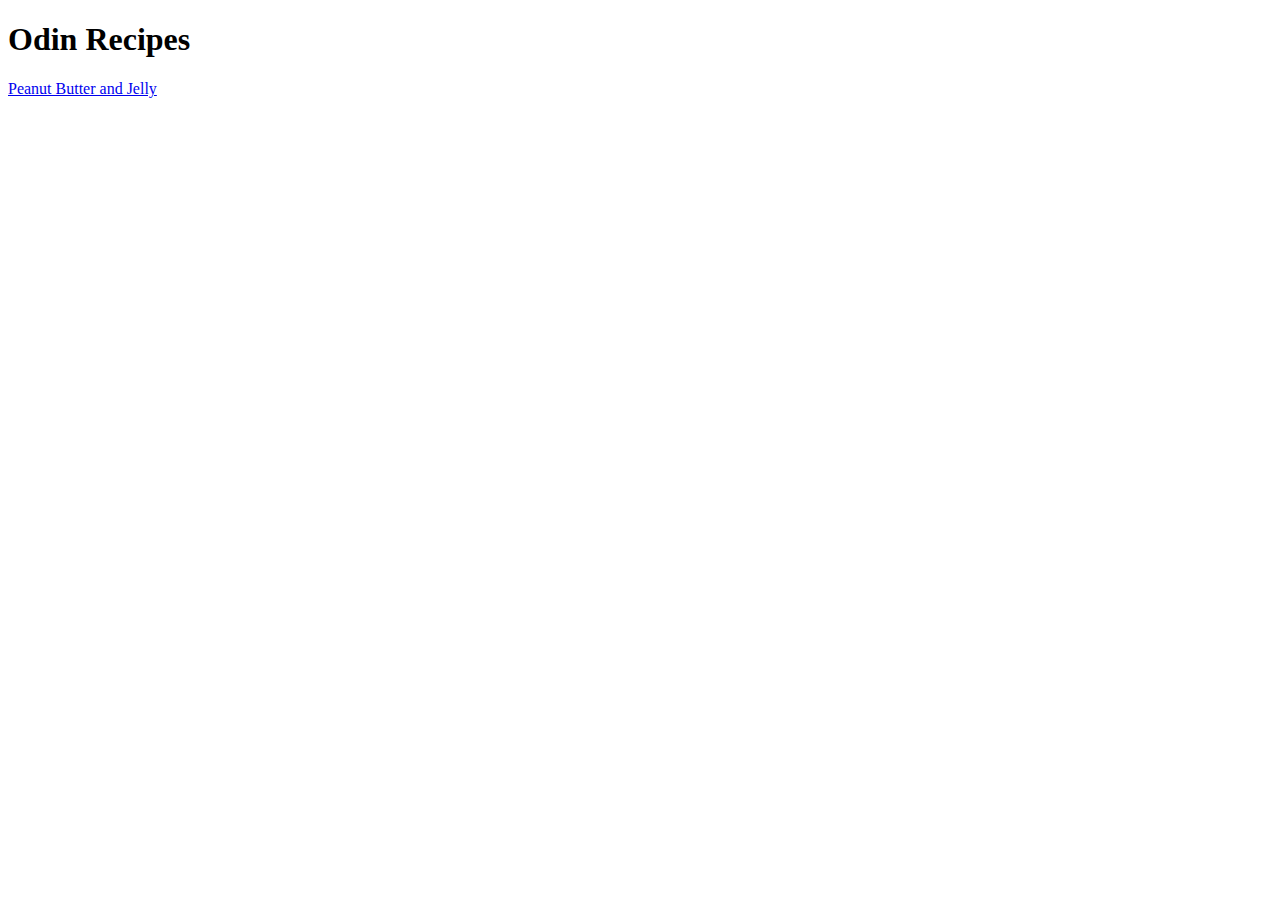
==== index.html @ c3f3dcd1 "created index.html and first recipe page" ====
<!DOCTYPE html>
<html lang="en">
    <head>
        <meta charset="UTF-8"/>
        <title>Odin Recipes</title>
    </head>
    <body>
        <h1>Odin Recipes</h1>
        <a href="./recipes/Sandwich.html">Peanut Butter and Jelly</a>
    </body>
</html>
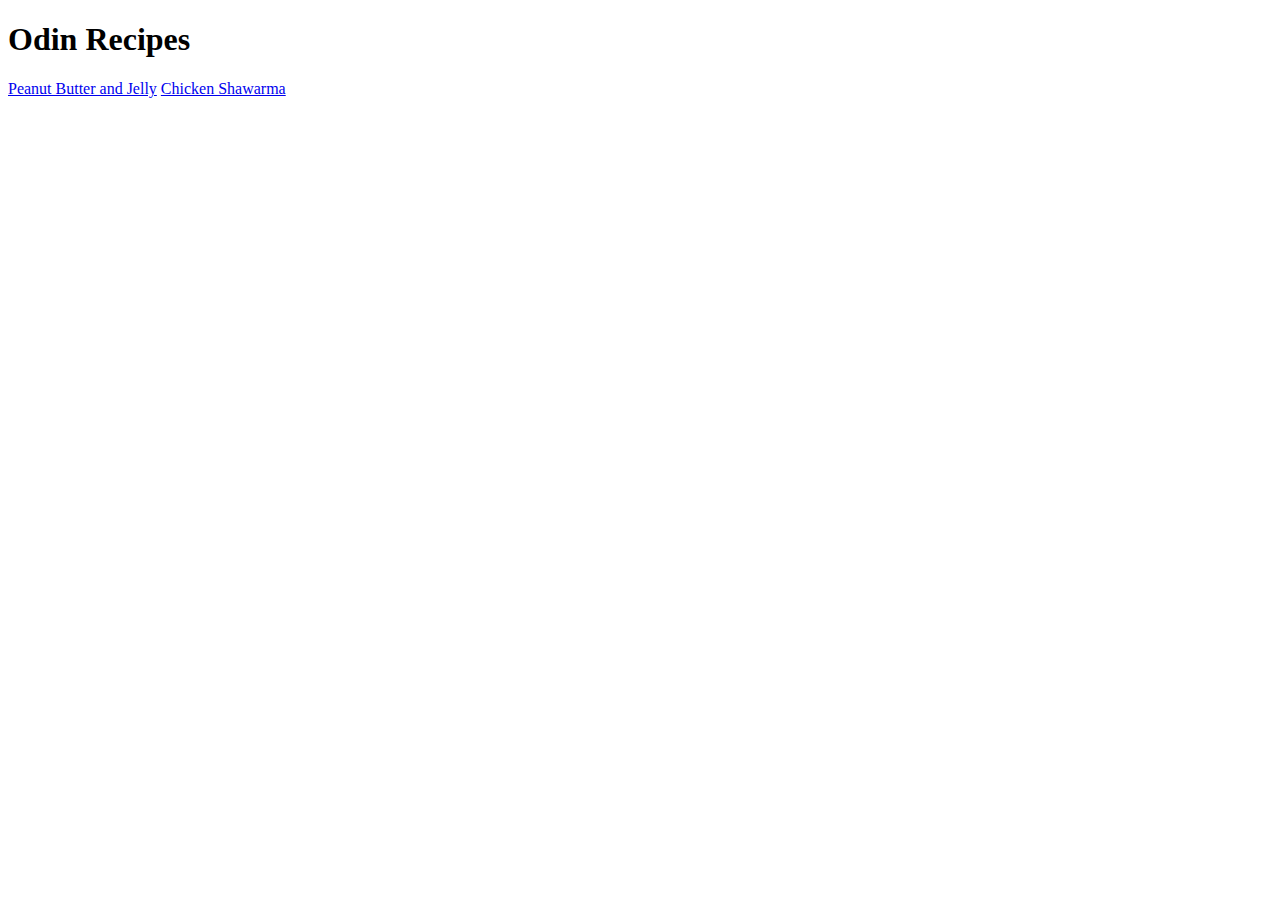
==== commit b8093929: "built second recipe page and edited the homepage" ====
--- a/index.html
+++ b/index.html
@@ -7,5 +7,6 @@
     <body>
         <h1>Odin Recipes</h1>
         <a href="./recipes/Sandwich.html">Peanut Butter and Jelly</a>
+        <a href="./recipes/shawarma.html">Chicken Shawarma</a>
     </body>
 </html>
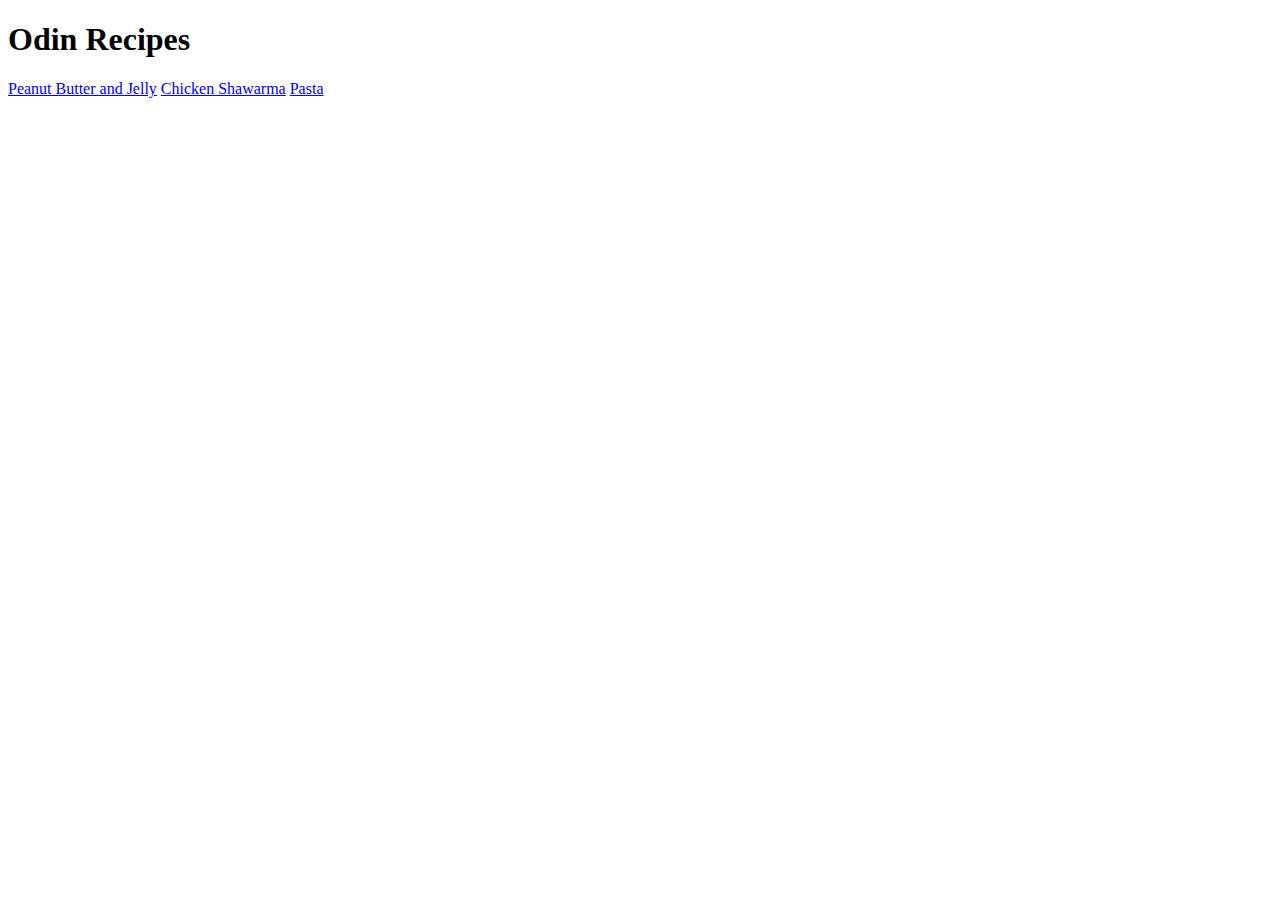
==== commit 55358767: "built the third recipe page and edited the homepage" ====
--- a/index.html
+++ b/index.html
@@ -8,5 +8,6 @@
         <h1>Odin Recipes</h1>
         <a href="./recipes/Sandwich.html">Peanut Butter and Jelly</a>
         <a href="./recipes/shawarma.html">Chicken Shawarma</a>
+        <a href="./recipes/pasta.html">Pasta</a>
     </body>
 </html>
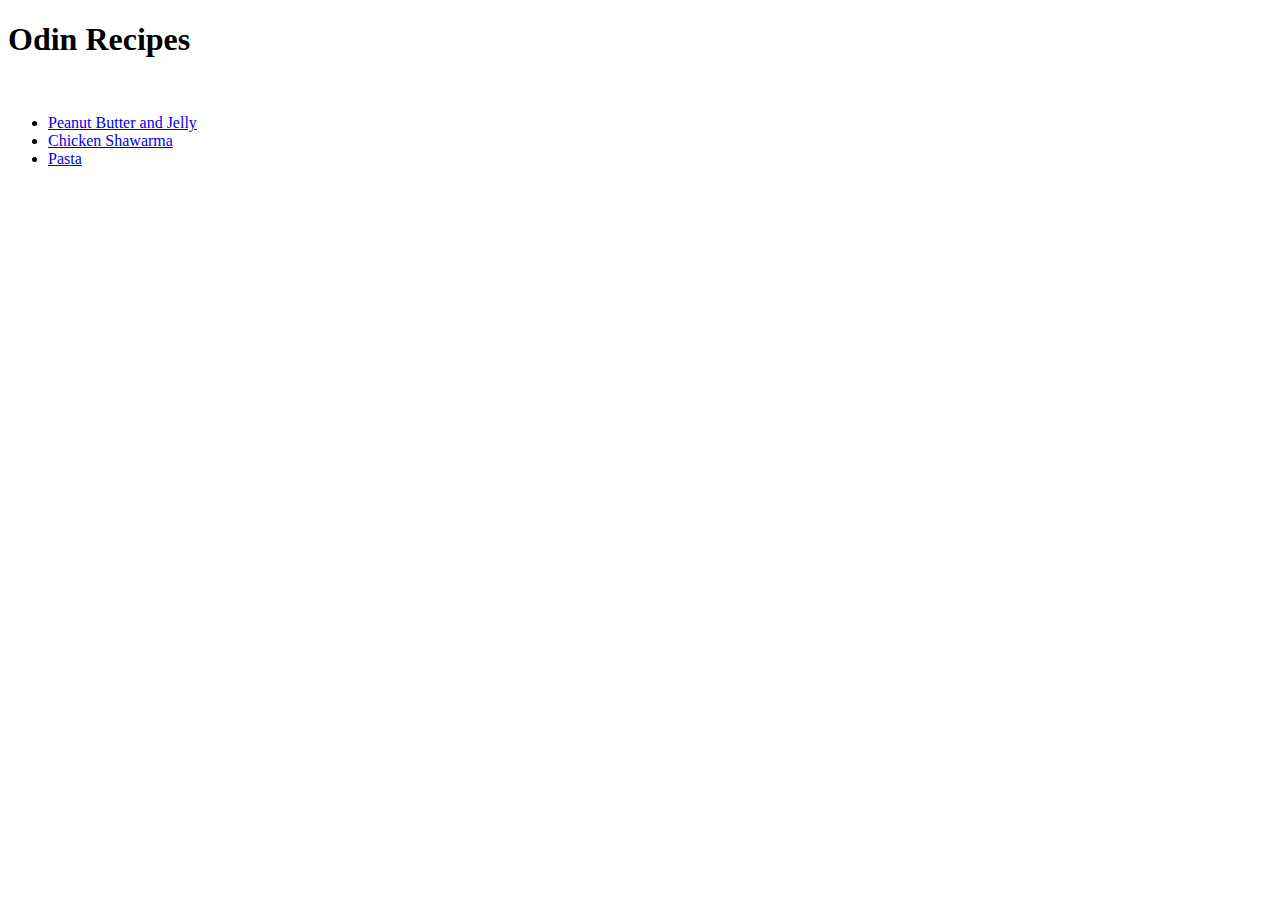
==== commit e8393339: "completed the homepage" ====
--- a/index.html
+++ b/index.html
@@ -6,8 +6,11 @@
     </head>
     <body>
         <h1>Odin Recipes</h1>
-        <a href="./recipes/Sandwich.html">Peanut Butter and Jelly</a>
-        <a href="./recipes/shawarma.html">Chicken Shawarma</a>
-        <a href="./recipes/pasta.html">Pasta</a>
+        <img href="./images/chef.jpg"/>
+        <ul>
+            <li><a href="./recipes/Sandwich.html">Peanut Butter and Jelly</a></li>
+            <li><a href="./recipes/shawarma.html">Chicken Shawarma</a></li>
+            <li><a href="./recipes/pasta.html">Pasta</a></li>
+        </ul>
     </body>
 </html>
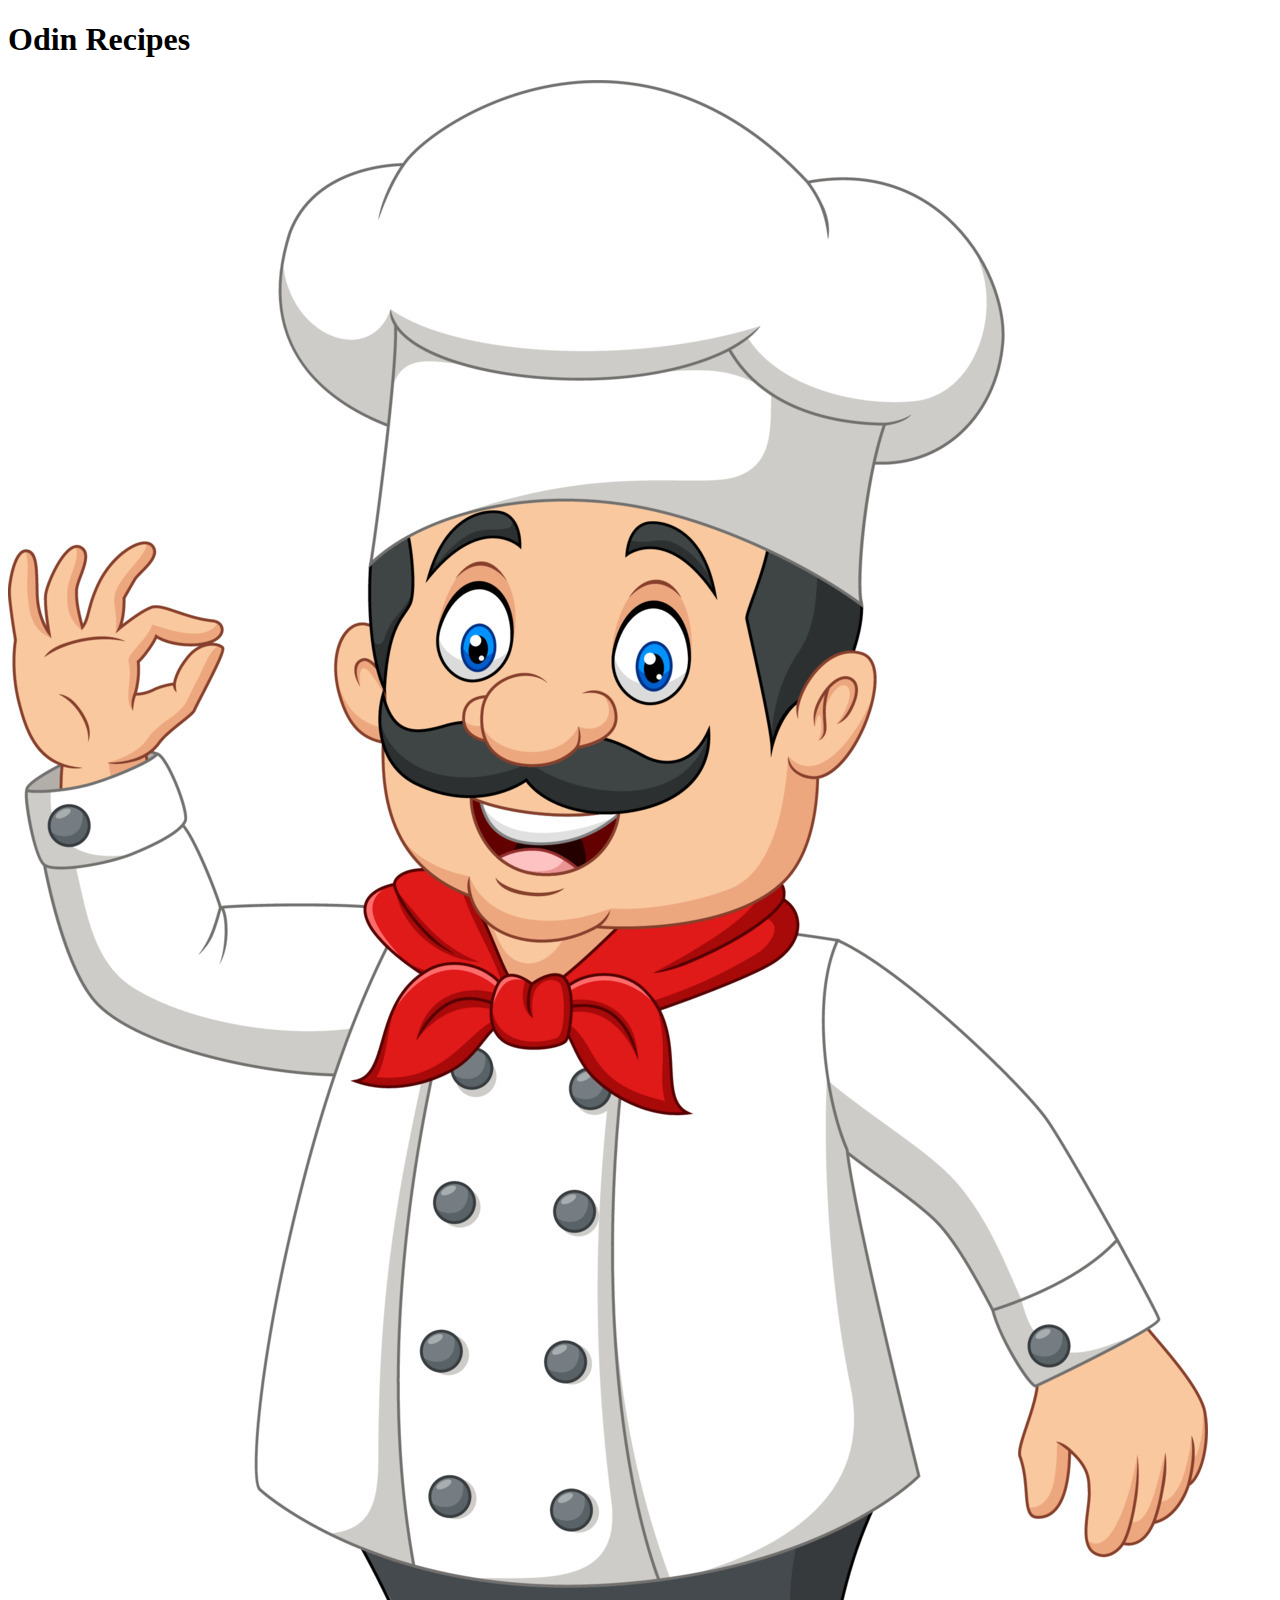
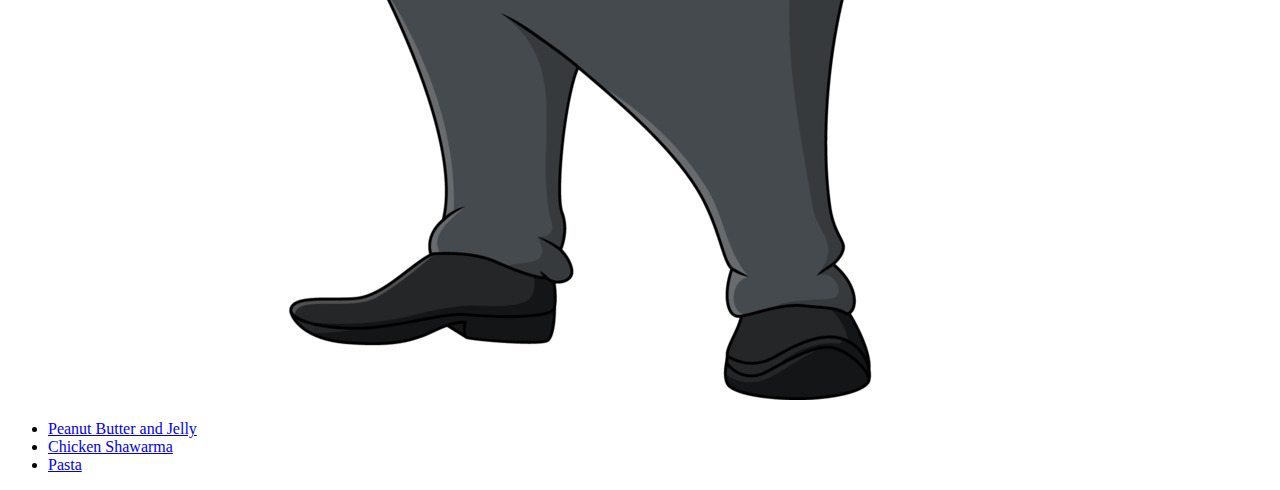
==== commit d20519c5: "completed all pages" ====
--- a/index.html
+++ b/index.html
@@ -6,7 +6,7 @@
     </head>
     <body>
         <h1>Odin Recipes</h1>
-        <img href="./images/chef.jpg"/>
+        <img src="./images/chef.jpg"/>
         <ul>
             <li><a href="./recipes/Sandwich.html">Peanut Butter and Jelly</a></li>
             <li><a href="./recipes/shawarma.html">Chicken Shawarma</a></li>
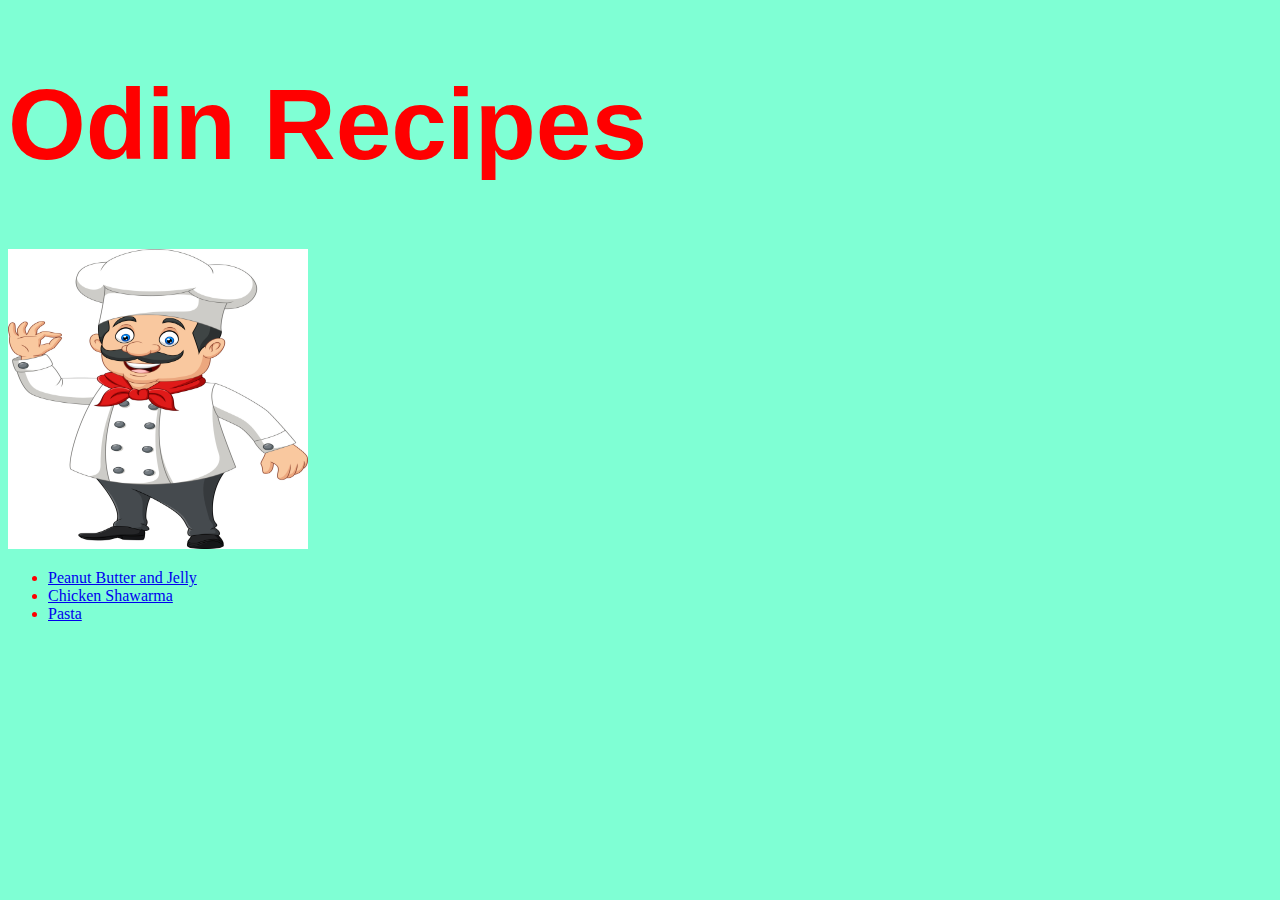
==== commit 59f50518: "added some styling using basic css" ====
--- a/index.html
+++ b/index.html
@@ -3,10 +3,11 @@
     <head>
         <meta charset="UTF-8"/>
         <title>Odin Recipes</title>
+        <link rel="stylesheet" href="styles.css"/>
     </head>
     <body>
-        <h1>Odin Recipes</h1>
-        <img src="./images/chef.jpg"/>
+        <h1 class="header1">Odin Recipes</h1>
+        <img  src="./images/chef.jpg"/>
         <ul>
             <li><a href="./recipes/Sandwich.html">Peanut Butter and Jelly</a></li>
             <li><a href="./recipes/shawarma.html">Chicken Shawarma</a></li>
--- a/styles.css
+++ b/styles.css
@@ -0,0 +1,15 @@
+img {
+    height: 300px;
+    width: 300px;
+}
+ul{
+    color: red;
+}
+body{
+    background-color: aquamarine;
+}
+h1{
+    color: red;
+    font-size: 100px;
+    font-family: Impact, Haettenschweiler, 'Arial Narrow Bold', sans-serif;
+}